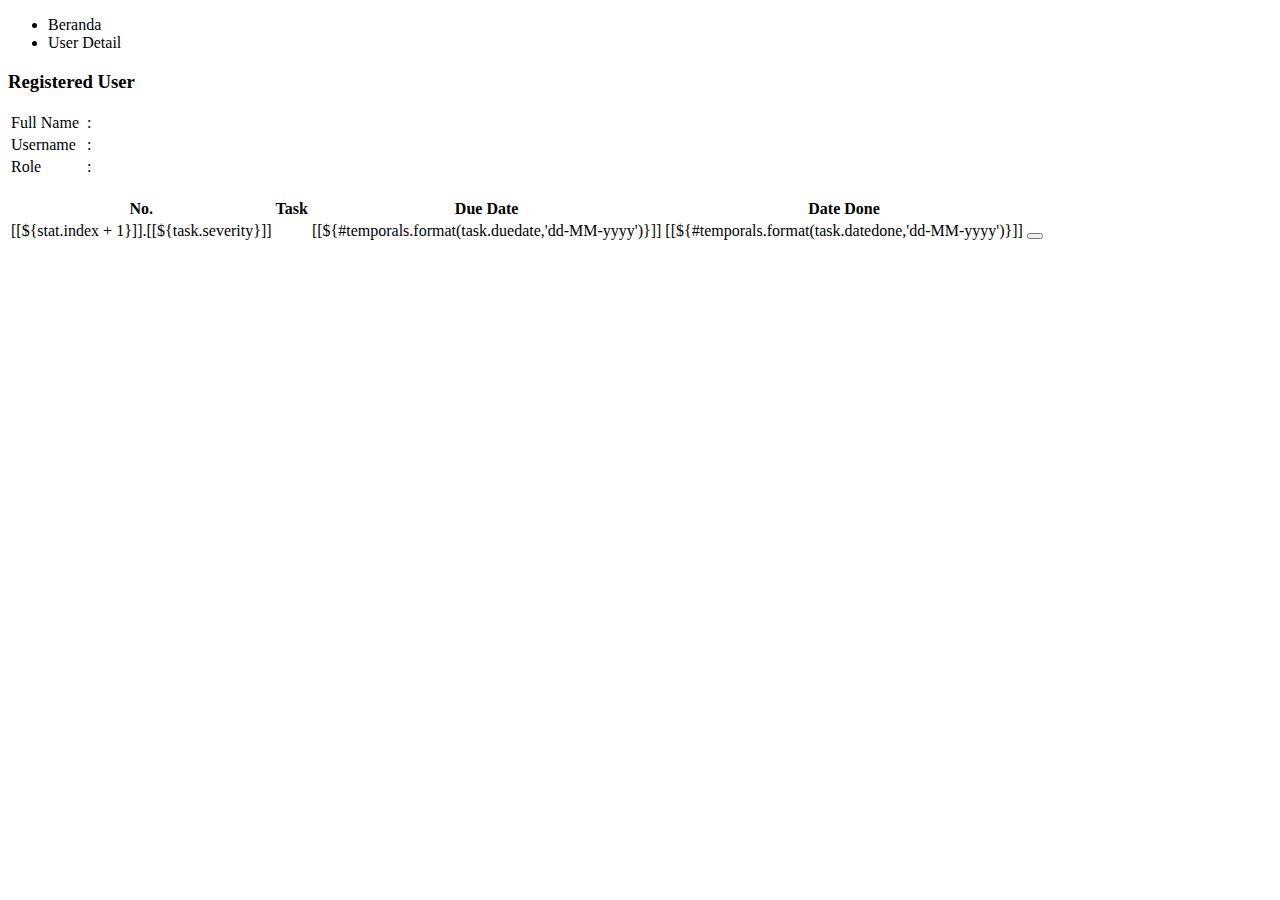
==== src/main/resources/templates/userdetail.html @ e5177781 "Finished" ====
<!DOCTYPE html>
<html
    xmlns:th="http://www.thymeleaf.org"
    xmlns:layout="http://www.ultraq.net.nz/thymeleaf/layout"
    lang="en"
    layout:decorate="~{main}">
<body>
<ul class="breadcrumb breadcrumb-transparent breadcrumb-dot font-weight-bold p-0 my-2 font-size-sm" layout:fragment="breadcrumb">
    <li class="breadcrumb-item">
        <a th:href="@{/home}" class="text-muted">Beranda</a>
    </li>
    <li class="breadcrumb-item">
        <a th:href="@{/userdetail(userid=${param.userid})}" class="text-muted">User Detail</a>
    </li>
</ul>
<div th:replace="~{menuadminuserdetail :: headernav}" layout:fragment="headernav"></div>
<div layout:fragment="content">
    <h3>Registered User</h3>
    <table>
        <tbody th:object="${user}">
            <tr>
                <td>Full Name</td>
                <td>&nbsp;:&nbsp;</td>
                <td th:text="${user.fullname}"></td>
            </tr>
            <tr>
                <td>Username</td>
                <td>&nbsp;:&nbsp;</td>
                <td th:text="${user.username}"></td>
            </tr>
            <tr>
                <td>Role</td>
                <td>&nbsp;:&nbsp;</td>
                <td th:text="${user.role}"></td>
            </tr>
        </tbody>
    </table>
    <br/>
    <div class="table-responsive" th:if="${tasks!=null}">
        <table class="table table-bordered">
            <thead class="thead-light">
                <th class="text-center">No.</th>
                <th class="text-center">Task</th>
                <th class="text-center">Due Date</th>
                <th class="text-center">Date Done</th>
                <th style="width:60px;"></th>
            </thead>
            <tbody>
                <tr th:each="task,stat: ${tasks}" class="" th:classappend="${task.severity==-2?'bg-danger':task.severity==-1?'bg-warning':null}">
                    <td class="text-center" th:inline="text">[[${stat.index + 1}]].[[${task.severity}]]</td>
                    <td th:text="${task.taskname}"></td>
                    <td class="text-center" th:inline="text">[[${#temporals.format(task.duedate,'dd-MM-yyyy')}]]</td>
                    <td class="text-center" th:inline="text">[[${#temporals.format(task.datedone,'dd-MM-yyyy')}]]</td>
                    <td class="text-center">
                        <button jenis="deltaskbtn" th:taskid="${task.getId()}" class="btn btn-icon btn-danger btn-sm mr-2">
                            <i class="flaticon2-delete"></i>
                        </button>
                    </td>
            </tr>
            </tbody>
        </table>
    </div>
    <form id="deltask" th:action="@{/task/deltask}" method="post">
        <input type="hidden" id="taskidfield" name="taskid"/>
    </form>
</div>
<script layout:fragment="jsbottom">
    $(function()
    {
        $('button[jenis="deltaskbtn"]').click(function()
        {
            $('#taskidfield').val($(this).attr('taskid'));
            $('#deltask').submit();
        });
    });
</script>
</body>
</html>
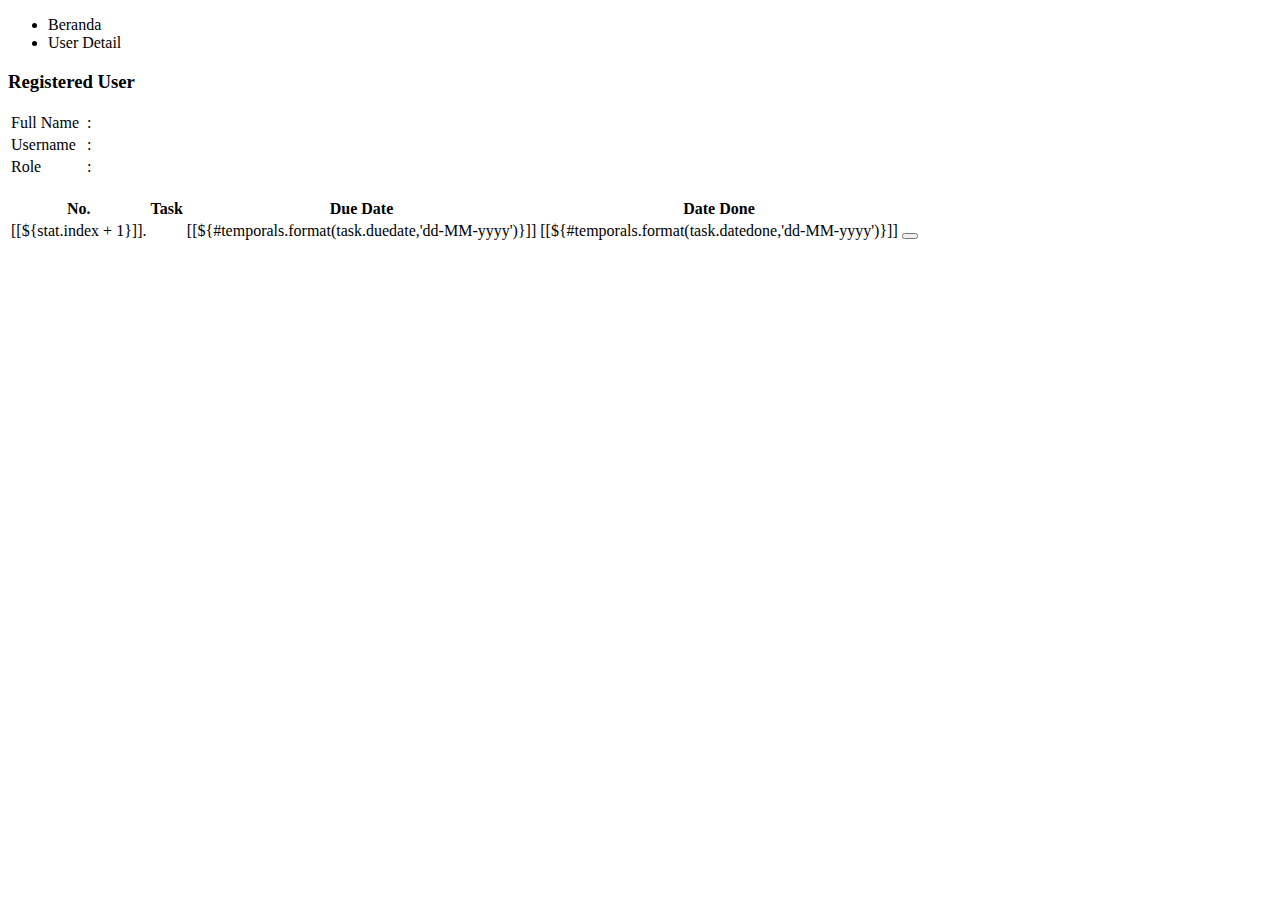
==== commit 42d0daf5: "Commit tugas alproject" ====
--- a/src/main/resources/templates/userdetail.html
+++ b/src/main/resources/templates/userdetail.html
@@ -47,7 +47,7 @@
             </thead>
             <tbody>
                 <tr th:each="task,stat: ${tasks}" class="" th:classappend="${task.severity==-2?'bg-danger':task.severity==-1?'bg-warning':null}">
-                    <td class="text-center" th:inline="text">[[${stat.index + 1}]].[[${task.severity}]]</td>
+                    <td class="text-center" th:inline="text">[[${stat.index + 1}]].</td>
                     <td th:text="${task.taskname}"></td>
                     <td class="text-center" th:inline="text">[[${#temporals.format(task.duedate,'dd-MM-yyyy')}]]</td>
                     <td class="text-center" th:inline="text">[[${#temporals.format(task.datedone,'dd-MM-yyyy')}]]</td>
